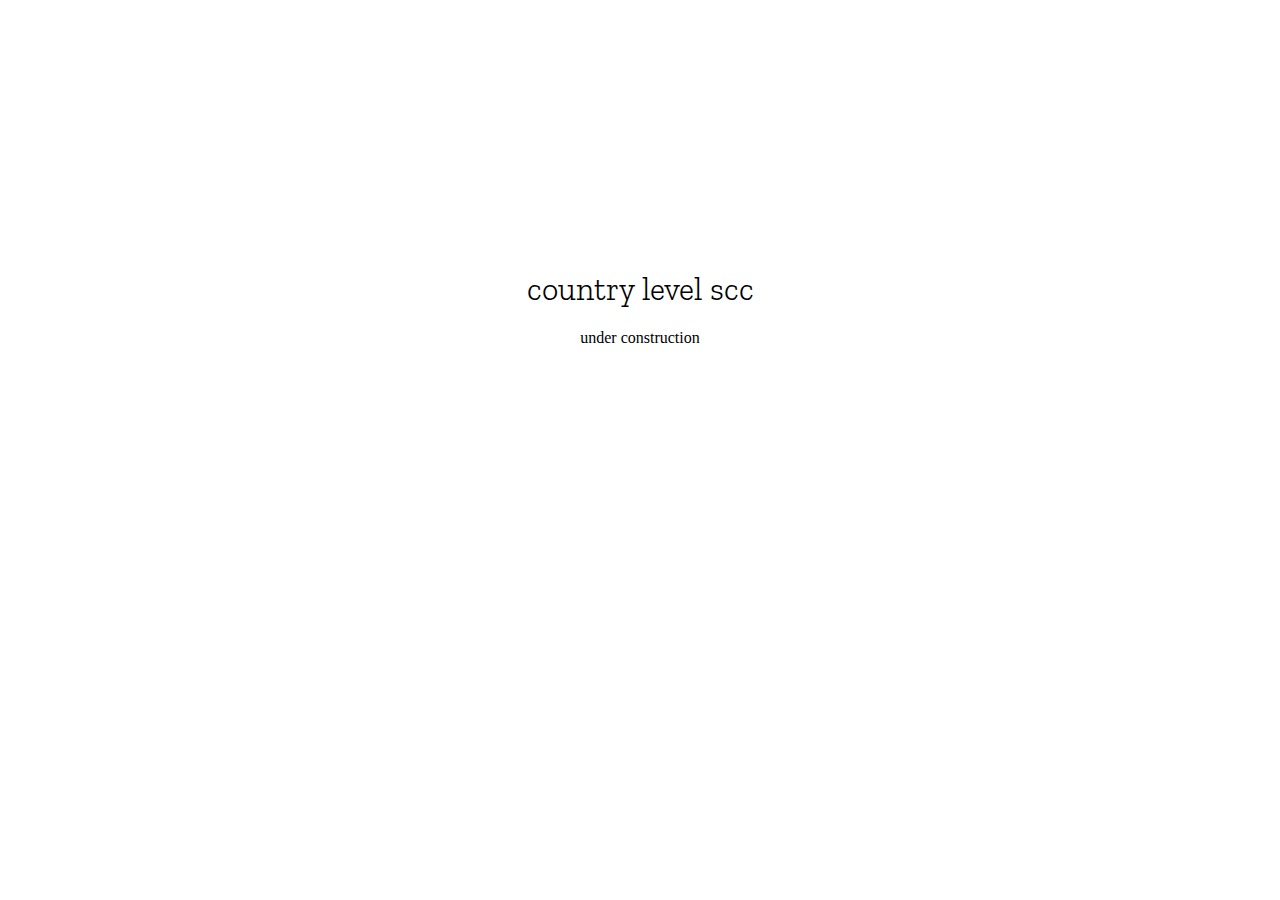
==== index.html @ 5d05f69a "initial commit" ====
<!doctype html>
<html>
<head>
  <link href="https://fonts.googleapis.com/css?family=Zilla+Slab" rel="stylesheet">
  <style type="text/css">
    h1 {
      font-family: 'Zilla Slab', serif;
      font-weight: 300;
      text-align: center;
      margin-top: 30vh;
    }

    p {
      text-align: center;

    }
  </style>
</head>
<body>
  <h1>country level scc</h1>
  <p>under construction</p>
</body>

</html>
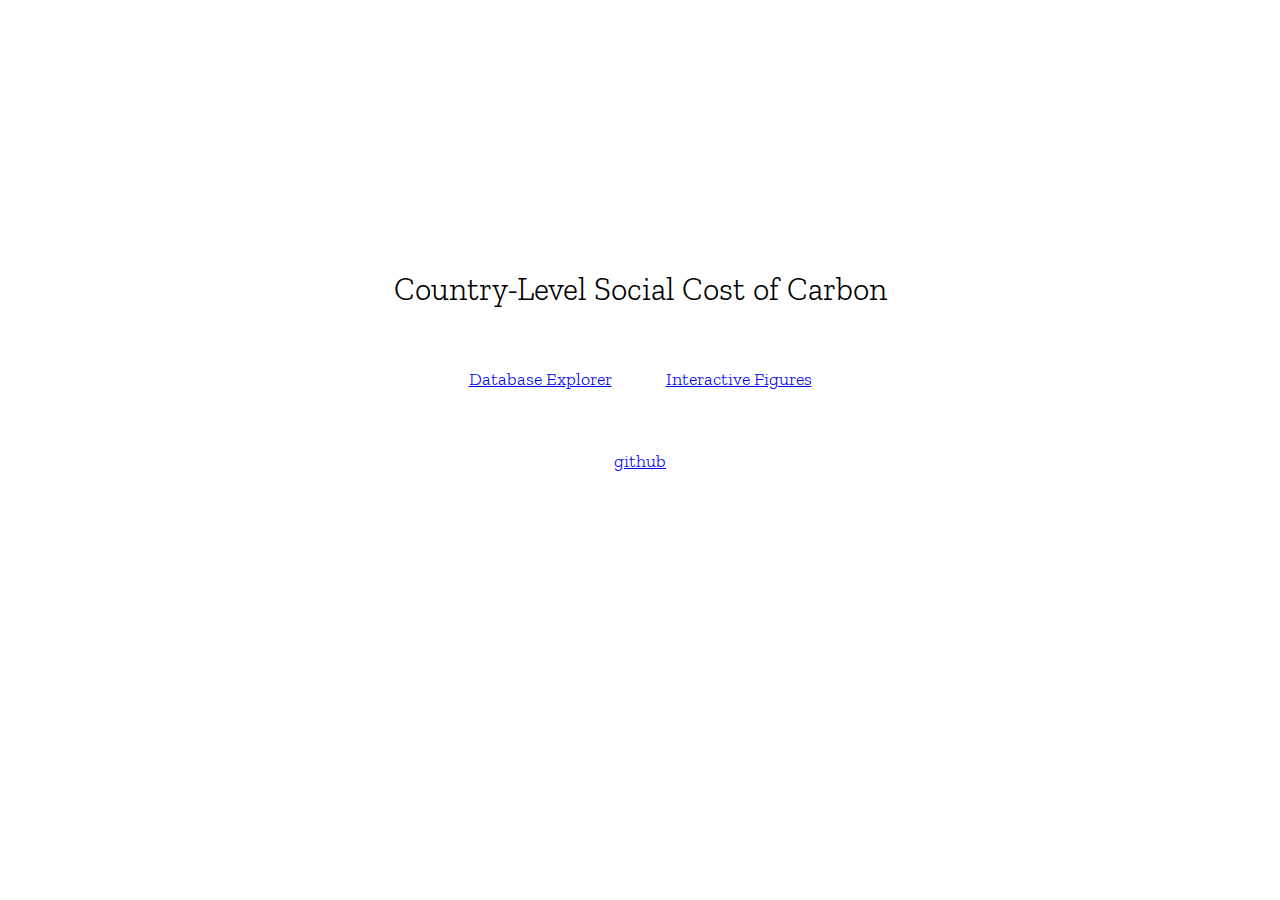
==== commit a94dd941: "links" ====
--- a/index.html
+++ b/index.html
@@ -14,11 +14,40 @@
       text-align: center;
 
     }
+    a {
+      font-family: 'Zilla Slab', serif;
+      font-weight: 300;
+      white-space: pre;
+      font-size: 18px;
+    }
+    a:visited {
+      color: ;
+    }
+    .links {
+      display: flex;
+      justify-content: center;
+      margin-top: 60px;
+    }
+    .links a {
+      margin-right: 3em;
+    }
+    .links a:visited {
+      color: black;
+    }
+    .links a:last-child {
+      margin-right: 0;
+    }
   </style>
 </head>
 <body>
-  <h1>country level scc</h1>
-  <p>under construction</p>
+  <h1>Country-Level Social Cost of Carbon</h1>
+  <div class="links">
+    <a href="https://country-level-scc.github.io/explorer/">Database Explorer</a>
+    <a href="https://country-level-scc.github.io/cscc-web-2018/">Interactive Figures</a>
+  </div>
+  <div class="links">
+    <a href="https://github.com/country-level-scc/">github</a>
+  </div>
 </body>
 
 </html>
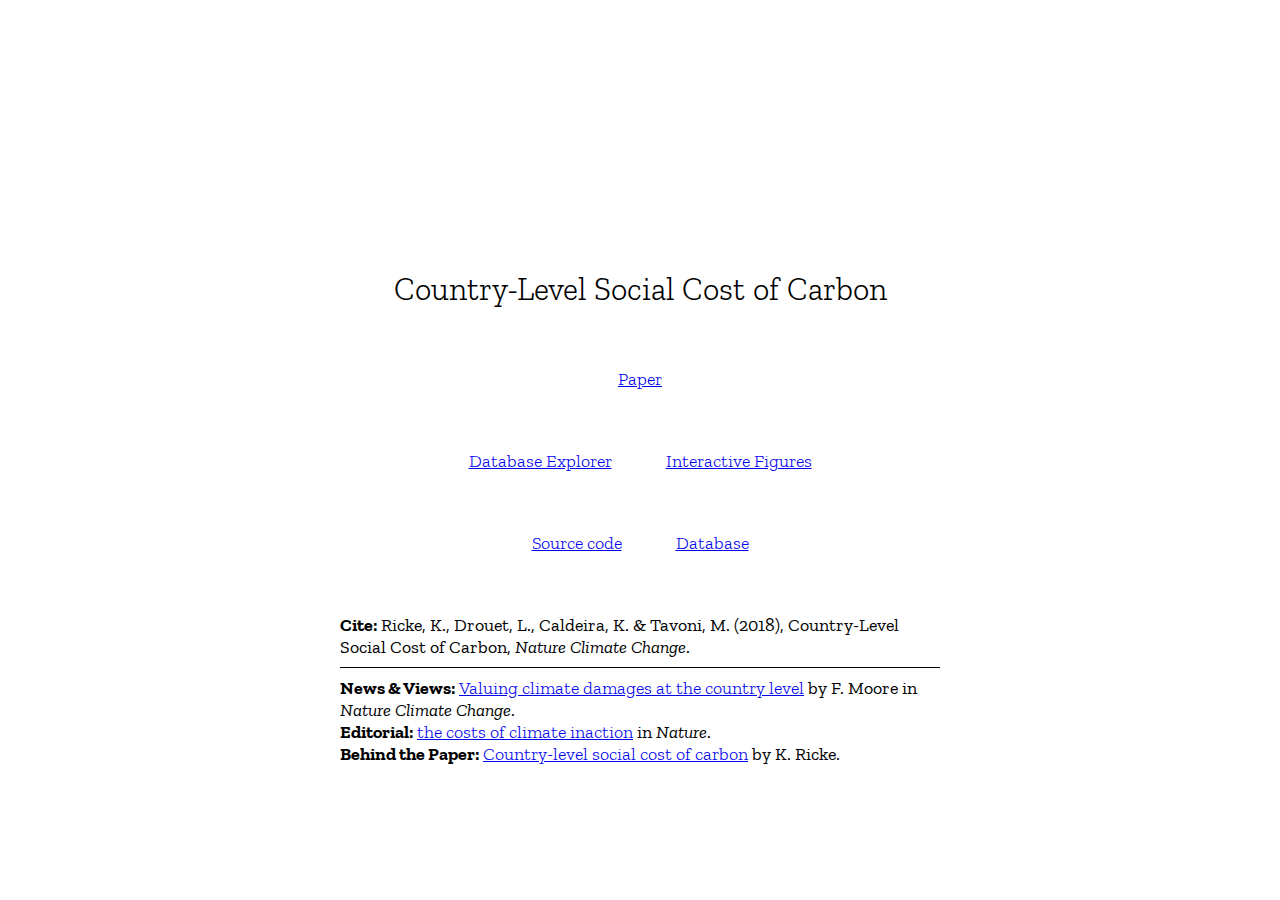
==== commit 45e61c33: "add new links" ====
--- a/index.html
+++ b/index.html
@@ -37,17 +37,56 @@
     .links a:last-child {
       margin-right: 0;
     }
+    .papers {
+      font-family: 'Zilla Slab', serif;
+      display: block;
+      justify-content: left;
+      margin-top: 60px;
+      min-width: 400px;
+      max-width: 600px;
+      margin-left: auto;
+      margin-right: auto;
+      font-size: 18px;
+    }
+    hr {
+      background-color: #000;
+      border: 0px solid #fff;
+      height: 1px;
+    }
   </style>
+  <script async src="https://www.googletagmanager.com/gtag/js?id=UA-125345968-1"></script>
+  <script>
+    window.dataLayer = window.dataLayer || [];
+    function gtag(){dataLayer.push(arguments);}
+    gtag('js', new Date());
+
+    gtag('config', 'UA-125345968-1');
+  </script>
 </head>
 <body>
   <h1>Country-Level Social Cost of Carbon</h1>
+  <div class="links">
+      <a href="https://t.co/Mn0s6PMl1u">Paper</a>
+    </div>
   <div class="links">
     <a href="https://country-level-scc.github.io/explorer/">Database Explorer</a>
     <a href="https://country-level-scc.github.io/cscc-web-2018/">Interactive Figures</a>
   </div>
   <div class="links">
-    <a href="https://github.com/country-level-scc/">github</a>
+    <a href="https://github.com/country-level-scc/cscc-paper-2018">Source code</a>
+    <a href="https://github.com/country-level-scc/cscc-database-2018">Database</a>    
   </div>
+  <div class="papers">
+      <b>Cite:</b> Ricke, K., Drouet, L., Caldeira, K. & Tavoni, M. (2018), Country-Level Social Cost of Carbon, <em>Nature Climate Change</em>.<br/>
+<hr>
+    <b>News & Views:</b> <a target="_blank" href="https://www.nature.com/articles/s41558-018-0285-8">Valuing climate damages at the country level</a> by F. Moore in <em>Nature Climate Change</em>.<br/>
+    <b>Editorial:</b> <a target="_blank"  href="https://www.nature.com/articles/d41586-018-06827-x">the costs of climate inaction</a> in <em>Nature</em>.<br/>
+    <b>Behind the Paper:</b> <a target="_blank"  href="https://socialsciences.nature.com/users/179738-katharine-ricke/posts/39211-country-level-social-cost-of-carbon">Country-level social cost of carbon</a> by K. Ricke.<br/>
+    
+</div>
+
+
+
 </body>
 
 </html>
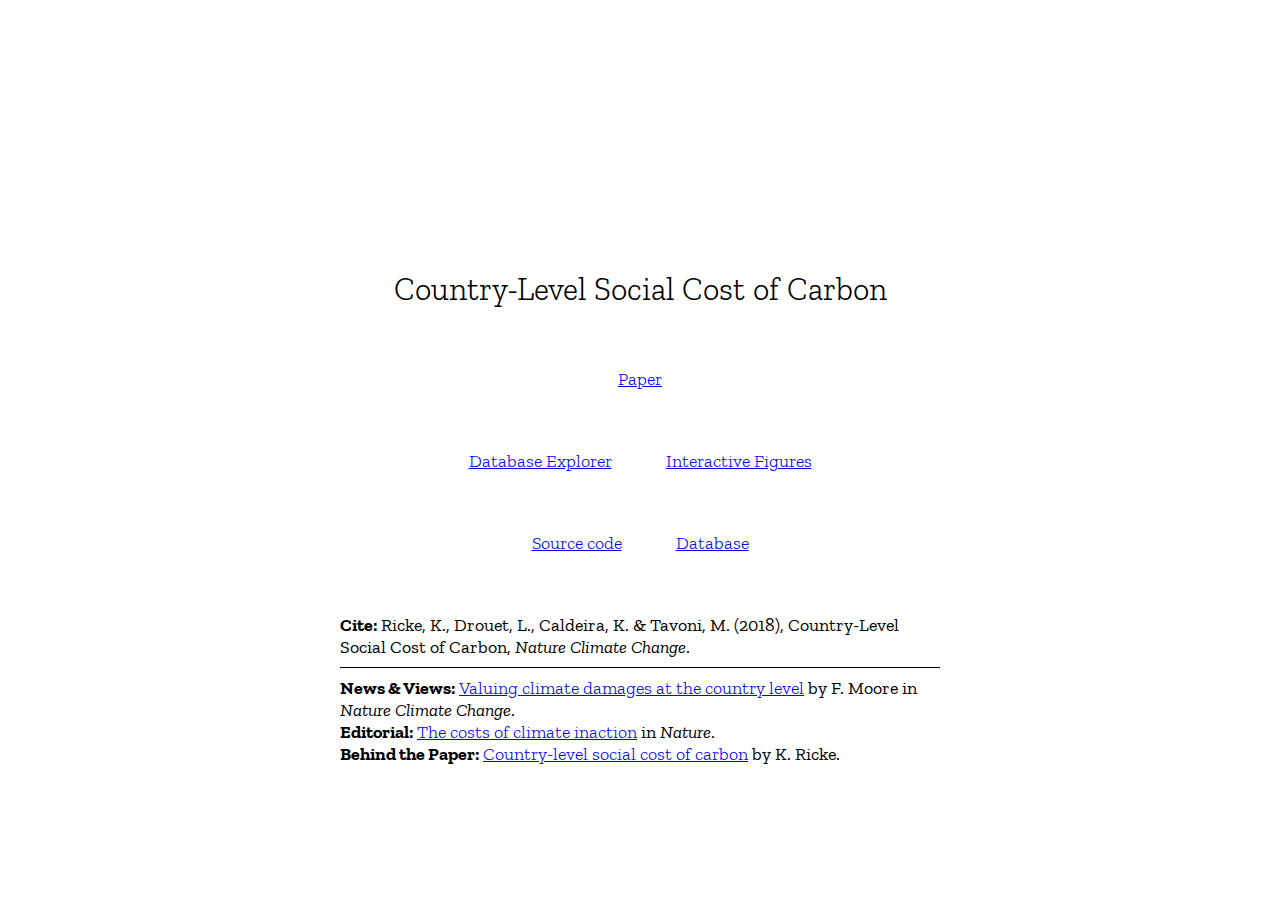
==== commit 2b1dcf8a: "Missing capital letter" ====
--- a/index.html
+++ b/index.html
@@ -80,7 +80,7 @@
       <b>Cite:</b> Ricke, K., Drouet, L., Caldeira, K. & Tavoni, M. (2018), Country-Level Social Cost of Carbon, <em>Nature Climate Change</em>.<br/>
 <hr>
     <b>News & Views:</b> <a target="_blank" href="https://www.nature.com/articles/s41558-018-0285-8">Valuing climate damages at the country level</a> by F. Moore in <em>Nature Climate Change</em>.<br/>
-    <b>Editorial:</b> <a target="_blank"  href="https://www.nature.com/articles/d41586-018-06827-x">the costs of climate inaction</a> in <em>Nature</em>.<br/>
+    <b>Editorial:</b> <a target="_blank"  href="https://www.nature.com/articles/d41586-018-06827-x">The costs of climate inaction</a> in <em>Nature</em>.<br/>
     <b>Behind the Paper:</b> <a target="_blank"  href="https://socialsciences.nature.com/users/179738-katharine-ricke/posts/39211-country-level-social-cost-of-carbon">Country-level social cost of carbon</a> by K. Ricke.<br/>
     
 </div>
